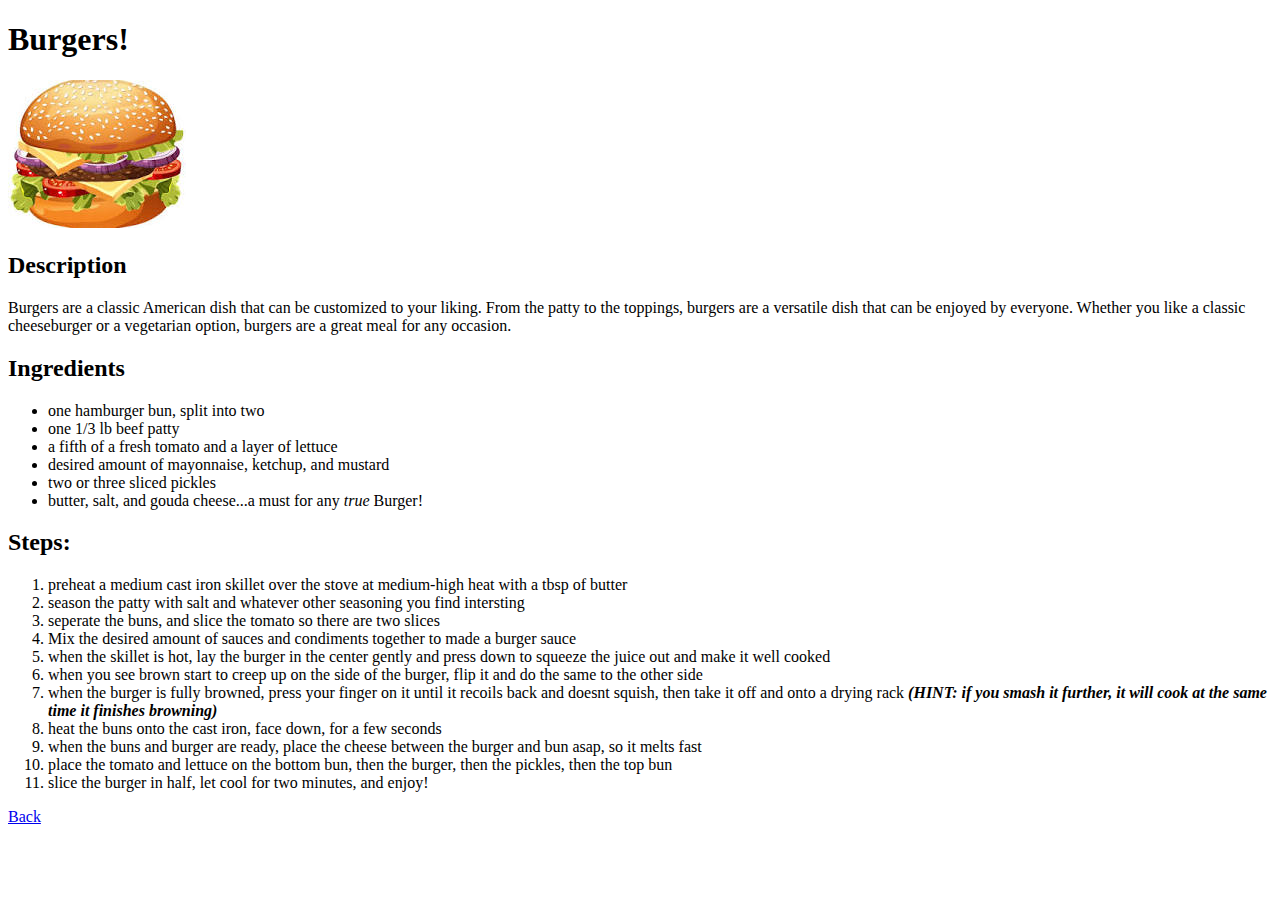
==== recipes/burgers.html @ a027eb19 "added texts to all files - added burger and chicken-rice recipe pages, similar to first one, and rou" ====
<!DOCTYPE html>
<html lang="en">
  <head>
    <meta charset="UTF-8" />
    <meta name="viewport" content="width=device-width, initial-scale=1.0" />
    <title>Odin Recipes - Burgers</title>
  </head>
  <body>
    <h1>Burgers!</h1>

    <img
      src="[data-uri]"
      alt="Burgers"
    />
    <h2>Description</h2>
    <p>
      Burgers are a classic American dish that can be customized to your liking.
      From the patty to the toppings, burgers are a versatile dish that can be
      enjoyed by everyone. Whether you like a classic cheeseburger or a
      vegetarian option, burgers are a great meal for any occasion.
    </p>

    <h2>Ingredients</h2>
    <ul>
      <li>one hamburger bun, split into two</li>
      <li>one 1/3 lb beef patty</li>
      <li>a fifth of a fresh tomato and a layer of lettuce</li>
      <li>desired amount of mayonnaise, ketchup, and mustard</li>
      <li>two or three sliced pickles</li>
      <li>
        butter, salt, and gouda cheese...a must for any <em>true</em> Burger!
      </li>
    </ul>

    <h2>Steps:</h2>
    <ol>
      <li>
        preheat a medium cast iron skillet over the stove at medium-high heat
        with a tbsp of butter
      </li>
      <li>
        season the patty with salt and whatever other seasoning you find
        intersting
      </li>
      <li>seperate the buns, and slice the tomato so there are two slices</li>
      <li>
        Mix the desired amount of sauces and condiments together to made a
        burger sauce
      </li>
      <li>
        when the skillet is hot, lay the burger in the center gently and press
        down to squeeze the juice out and make it well cooked
      </li>
      <li>
        when you see brown start to creep up on the side of the burger, flip it
        and do the same to the other side
      </li>
      <li>
        when the burger is fully browned, press your finger on it until it
        recoils back and doesnt squish, then take it off and onto a drying rack
        <strong
          ><em
            >(HINT: if you smash it further, it will cook at the same time it
            finishes browning)</em
          ></strong
        >
      </li>
      <li>heat the buns onto the cast iron, face down, for a few seconds</li>
      <li>
        when the buns and burger are ready, place the cheese between the burger
        and bun asap, so it melts fast
      </li>
      <li>
        place the tomato and lettuce on the bottom bun, then the burger, then
        the pickles, then the top bun
      </li>
      <li>slice the burger in half, let cool for two minutes, and enjoy!</li>
    </ol>

    <a href="../index.html">Back</a>
  </body>
</html>
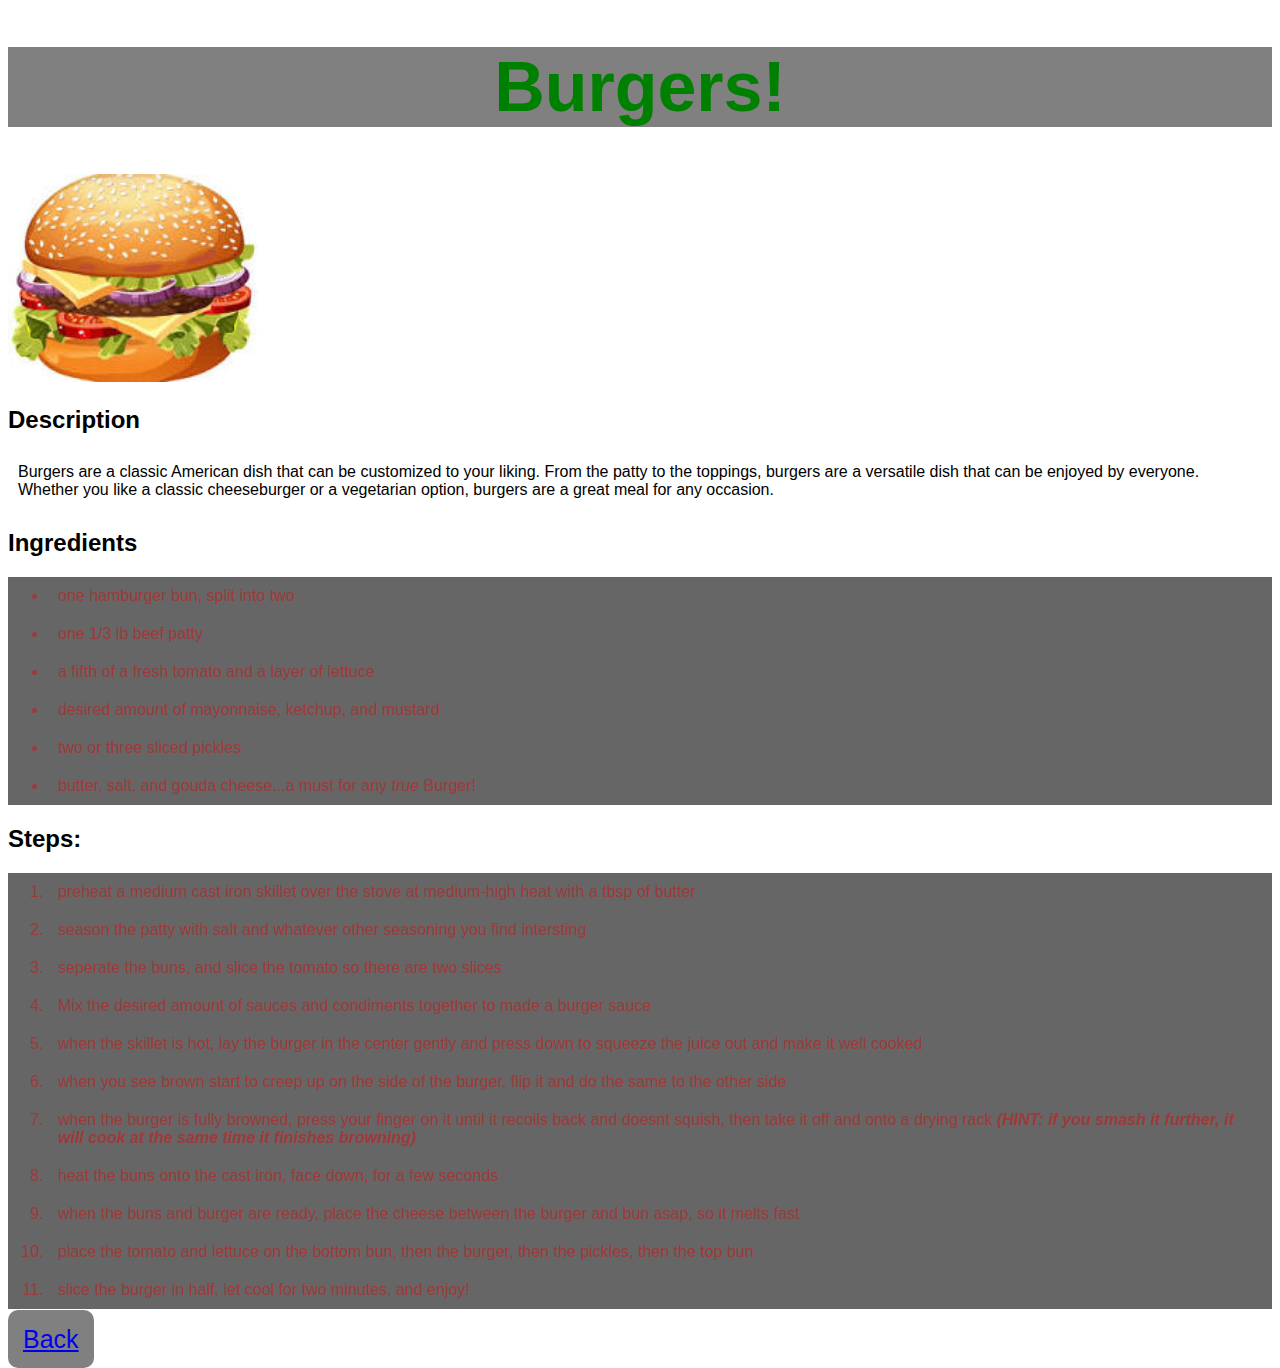
==== commit 1bc1d2cd: "used css to decorate the website more: added background, font and colors, sizing and spacing and ali" ====
--- a/recipes/burgers.html
+++ b/recipes/burgers.html
@@ -4,6 +4,7 @@
     <meta charset="UTF-8" />
     <meta name="viewport" content="width=device-width, initial-scale=1.0" />
     <title>Odin Recipes - Burgers</title>
+    <link rel="stylesheet" href="../styles.css" />
   </head>
   <body>
     <h1>Burgers!</h1>
@@ -77,6 +78,6 @@
       <li>slice the burger in half, let cool for two minutes, and enjoy!</li>
     </ol>
 
-    <a href="../index.html">Back</a>
+    <a class="back" href="../index.html">Back</a>
   </body>
 </html>
--- a/styles.css
+++ b/styles.css
@@ -0,0 +1,60 @@
+body {
+    font-family:Impact, Haettenschweiler, 'Arial Narrow Bold', sans-serif;
+    background-image: url('https://www.decasacollections.com/wp-content/uploads/2024/01/Modern-kitchen-design.jpg');
+}
+
+
+h1, .header {
+    text-align: center;
+    color: green;
+    font-size: 70px;
+    font-weight: 600;
+    background-color: grey;
+}
+
+.recipe-list {
+    background-color: #ffffff90;
+    padding: 20px;
+}
+
+.recipe-list .recipe-link {
+    padding: 10px;
+    font-size: 25px;
+    margin-left: 50px;
+    margin-right: auto;
+    color: green;
+}
+
+img {
+    width: 250px;
+    height: auto;
+}
+
+.recipe-list .recipe-link:hover {
+    background-color: #f0f0f0;
+}
+
+h2 {
+    background-color: #ffffff85;
+}
+
+p {
+    background-color: #ffffff85;
+    padding: 10px;
+}
+
+ul, ol {
+    background-color: #00000099;
+    color: rgb(157, 58, 58);
+}
+
+li {
+    padding: 10px;
+}
+
+.back {
+    background-color: grey;
+    padding: 15px;
+    font-size: 25px;
+    border-radius: 10px;
+}